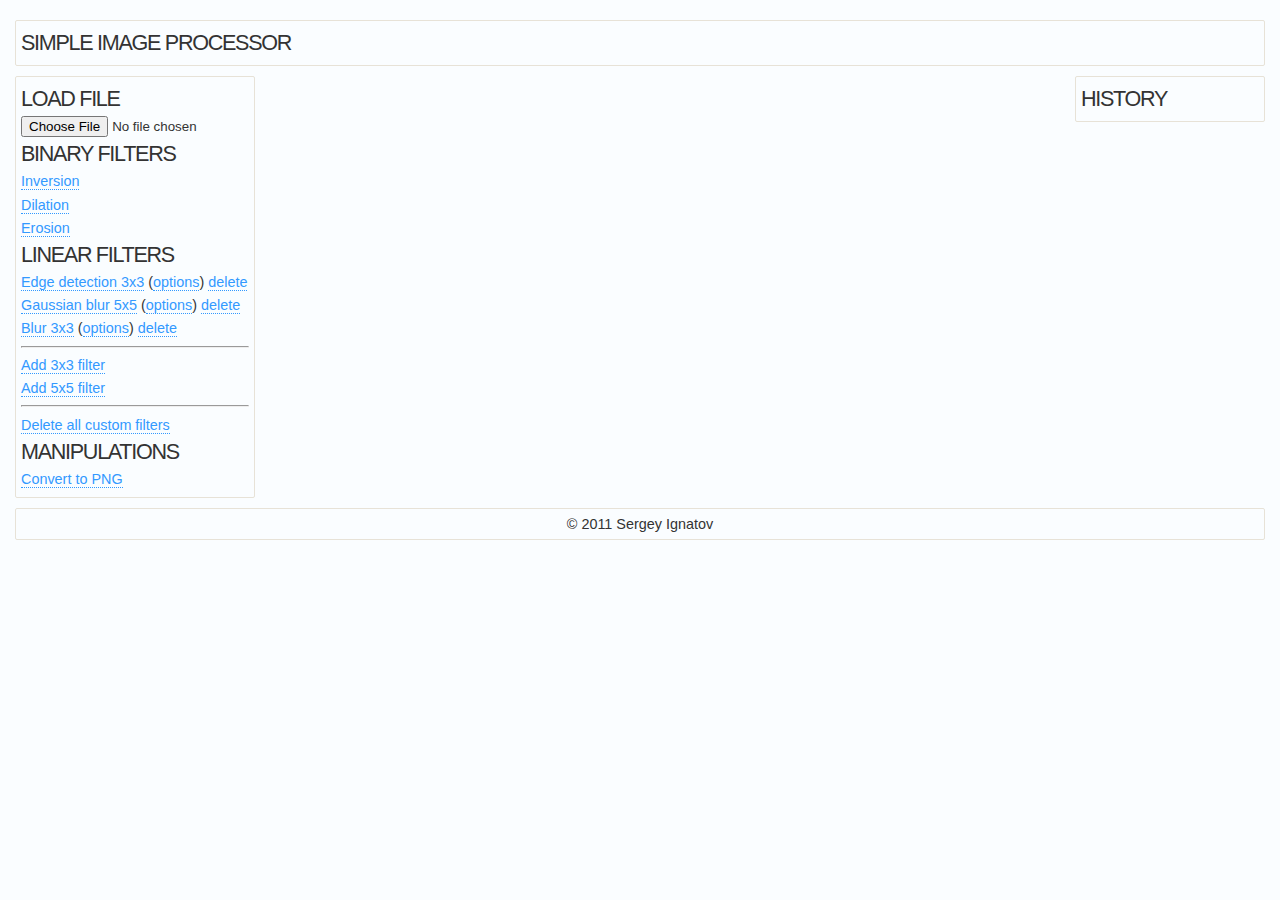
==== index.html @ 798ab056 "cleanup" ====
<!DOCTYPE html>
<html lang="en">
<head>
    <meta charset="utf-8">
    <title>Simple image processor</title>
    <link rel="stylesheet" type="text/css" href="css/style.css"/>
    <link rel="stylesheet" type="text/css" href="css/jquery.simpledialog.0.1.css"/>
</head>
<body>

<header>
    <hgroup>
        <h1>Simple image processor</h1>
    </hgroup>
</header>

<section id="actions">
    <h3>Load file</h3>

    <div id="files">
        <input type='file' id="file_loader" size="10"/>
    </div>
    <div id="filters">
        <h3>Binary filters</h3>

        <div id="binary_filters">
            <ul>
                <li><a href="#" id="inversion">Inversion</a></li>
                <li><a href="#" id="dilation">Dilation</a></li>
                <li><a href="#" id="erosion">Erosion</a></li>
            </ul>
        </div>

        <h3>Linear filters</h3>

        <div id="linear_filters">
            <ul id="linear_filters_list"></ul>
            <hr/>
            <ul>
                <li><a href="#" rel="add_3x3_filter_form" id="add_3x3_filter_dialog">Add 3x3 filter</a></li>
                <li><a href="#" rel="add_5x5_filter_form" id="add_5x5_filter_dialog">Add 5x5 filter</a></li>
            </ul>
            <hr/>
            <a href="#" id="clear_all">Delete all custom filters</a>
        </div>
    </div>

    <h3>Manipulations</h3>

    <div id="manipulations">
        <ul>
            <li><a href="#" id="convert_to_png">Convert to PNG</a></li>
        </ul>
    </div>
</section>

<article>
    <canvas id="canvas"></canvas>
    <div id="result"></div>
</article>

<section id="right">
    <h3>History</h3>

    <div id="history">
        <ul></ul>
    </div>
</section>

<footer>
    <div>&copy; 2011 Sergey Ignatov</div>
</footer>

<div id="add_3x3_filter_form" class="hidden">
    <label>
        Name: <input type="text" value="Name" size="10" id="3x3_filter_name">
    </label>
    <br>
    <label>
        Divider: <input type="text" value="1" size="10" id="3x3_filter_divider">
    </label>
    <table id="3x3_filter_kernel"></table>
    <br>
    <input type='submit' value="Save"
           onclick="ip.createFilter('#3x3_filter_name', '#3x3_filter_kernel', '#3x3_filter_divider')" class="close"/>
    <input type='submit' value="Cancel" class="close"/>
</div>

<div id="add_5x5_filter_form" class="hidden">
    <label>
        Name: <input type="text" value="Name" size="10" id="5x5_filter_name">
    </label>
    <br>
    <label>
        Divider: <input type="text" value="1" size="10" id="5x5_filter_divider">
    </label>
    <table id="5x5_filter_kernel"></table>
    <br>
    <input type='submit' value="Save"
           onclick="ip.createFilter('#5x5_filter_name', '#5x5_filter_kernel', '#5x5_filter_divider')" class="close"/>
    <input type='submit' value="Cancel" class="close"/>
</div>

<script type="text/javascript" src="js/jquery-1.5.js"></script>
<script type="text/javascript" src="js/jquery.simpledialog.0.1.js"></script>
<script type="text/javascript" src="js/jquery.json-2.2.js"></script>
<script type="text/javascript" src="js/utils.js"></script>
<script type="text/javascript" src="js/pixastic.custom.js"></script>
<script type="text/javascript" src="js/dilation.js"></script>
<script type="text/javascript" src="js/erosion.js"></script>
<script type="text/javascript" src="js/linear-filter.js"></script>
<script type="text/javascript" src="js/filter.js"></script>
<script type="text/javascript" src="js/ip.js"></script>
<script type="text/javascript" src="js/ui.js"></script>

</body>
</html>
---- css/style.css ----
.hidden {
    display: none;
}

section ul {
    margin: 0;
    padding: 0;
}

section li {
    list-style: none;
    margin: 0 0 3px 0;
    padding: 0;
}

section a {
    color: #3399ff;
    text-decoration: none;
    border-bottom: 1px dotted #3399ff;
}

body {
    background: #fafdff;
    font-family: "Myriad Pro", Myriad, Helvetica, Arial, sans-serif;
    font-size: 90%;
    color: #333333;
    margin: 20px auto;
    text-align: center;
    line-height: 1.4em;
    width: 1260px;
}

h1, h2, h3, h4, h5, h6 {
    font-family: Helvetica, Arial, sans-serif;
    font-size: 1.5em;
    letter-spacing: -0.06em;
    text-transform: uppercase;
    font-weight: normal;
    margin-top: 7px;
    margin-bottom: 7px;
}

header, section, footer {
    padding: 5px;
    margin: 5px;
}

article {
    margin: 5px;
}

header, section, footer {
    border-radius: 2px;
    border: 1px solid #e7e2d7;
}

header {
    display: block;
    position: relative;
    text-align: left;
}

nav {
    text-align: center;
    display: block;
}

nav ul {
    padding: 0;
    list-style-type: none;
    display: inline;
}

nav li {
    margin: 0 10px;
    padding: 0;
    list-style-type: none;
    display: inline;
}

section#actions {
    float: left;
    width: 228px;
    text-align: left;
    margin-bottom: 10px;
}

section#right {
    float: right;
    width: 178px;
    text-align: left;
}

article {
    float: left;
    width: 770px;
    text-align: left;
}

td {
    width: 20px;
}

footer {
    display: block;
    clear: both !important;
    width: 1238px;
}

.sd_content {
    text-align: left;
}
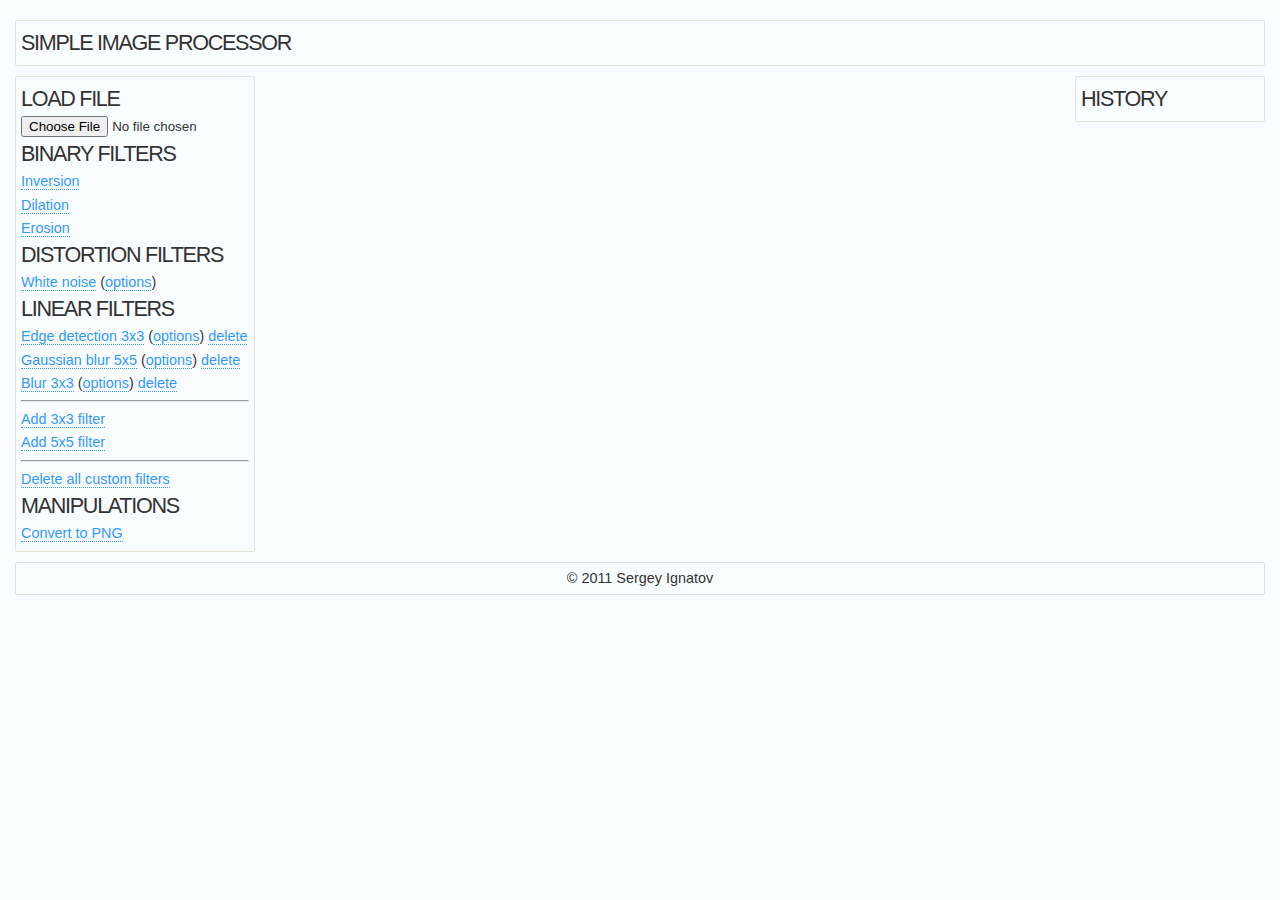
==== commit c68fc331: "white noise added" ====
--- a/index.html
+++ b/index.html
@@ -28,6 +28,24 @@
                 <li><a href="#" id="inversion">Inversion</a></li>
                 <li><a href="#" id="dilation">Dilation</a></li>
                 <li><a href="#" id="erosion">Erosion</a></li>
+            </ul>
+        </div>
+
+        <h3>Distortion filters</h3>
+
+        <div id="distortion_filters">
+            <ul>
+                <li>
+                    <a href="#" id="white_noise">White noise</a> (<a href="#" id="white_noise_options_link">options</a>)
+                    <div id="white_noise_options" class="hidden">
+                        <label>Probability: <input type="text" value="0.7" size="1" id="white_noise_probability">
+                            (0 &mdash; 1)</label><br>
+                        <label>Amount:
+                            <input type="text" value="100" size="2" id="white_noise_amount">
+                            (0 &mdash; 255)</label><br>
+                        <label>Mono: <input type="checkbox" id="white_noise_mono" checked="true"></label>
+                    </div>
+                </li>
             </ul>
         </div>
 
@@ -109,6 +127,7 @@
 <script type="text/javascript" src="js/dilation.js"></script>
 <script type="text/javascript" src="js/erosion.js"></script>
 <script type="text/javascript" src="js/linear-filter.js"></script>
+<script type="text/javascript" src="js/white-noise.js"></script>
 <script type="text/javascript" src="js/filter.js"></script>
 <script type="text/javascript" src="js/ip.js"></script>
 <script type="text/javascript" src="js/ui.js"></script>
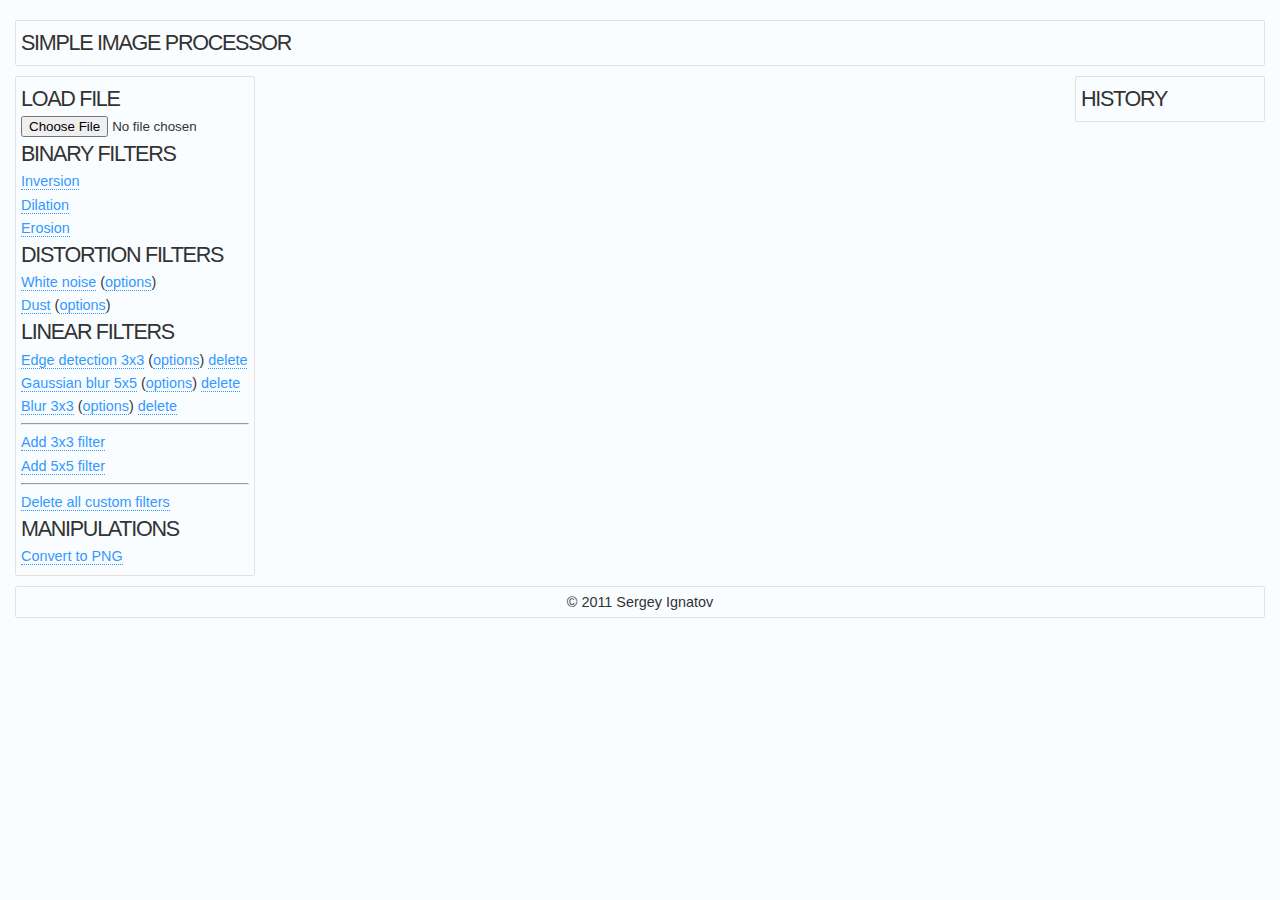
==== commit d479d5df: "dust added" ====
--- a/index.html
+++ b/index.html
@@ -44,6 +44,17 @@
                             <input type="text" value="100" size="2" id="white_noise_amount">
                             (0 &mdash; 255)</label><br>
                         <label>Mono: <input type="checkbox" id="white_noise_mono" checked="true"></label>
+                    </div>
+                </li>
+                <li>
+                    <a href="#" id="dust">Dust</a> (<a href="#" id="dust_options_link">options</a>)
+                    <div id="dust_options" class="hidden">
+                        <label>Probability: <input type="text" value="0.7" size="1" id="dust_probability">
+                            (0 &mdash; 1)</label><br>
+                        <label>Min:
+                            <input type="text" value="100" size="2" id="dust_min">
+                            (0 &mdash; 255)</label><br>
+                        <label>Mono: <input type="checkbox" id="dust_mono" checked="true"></label>
                     </div>
                 </li>
             </ul>
@@ -128,6 +139,7 @@
 <script type="text/javascript" src="js/erosion.js"></script>
 <script type="text/javascript" src="js/linear-filter.js"></script>
 <script type="text/javascript" src="js/white-noise.js"></script>
+<script type="text/javascript" src="js/dust.js"></script>
 <script type="text/javascript" src="js/filter.js"></script>
 <script type="text/javascript" src="js/ip.js"></script>
 <script type="text/javascript" src="js/ui.js"></script>
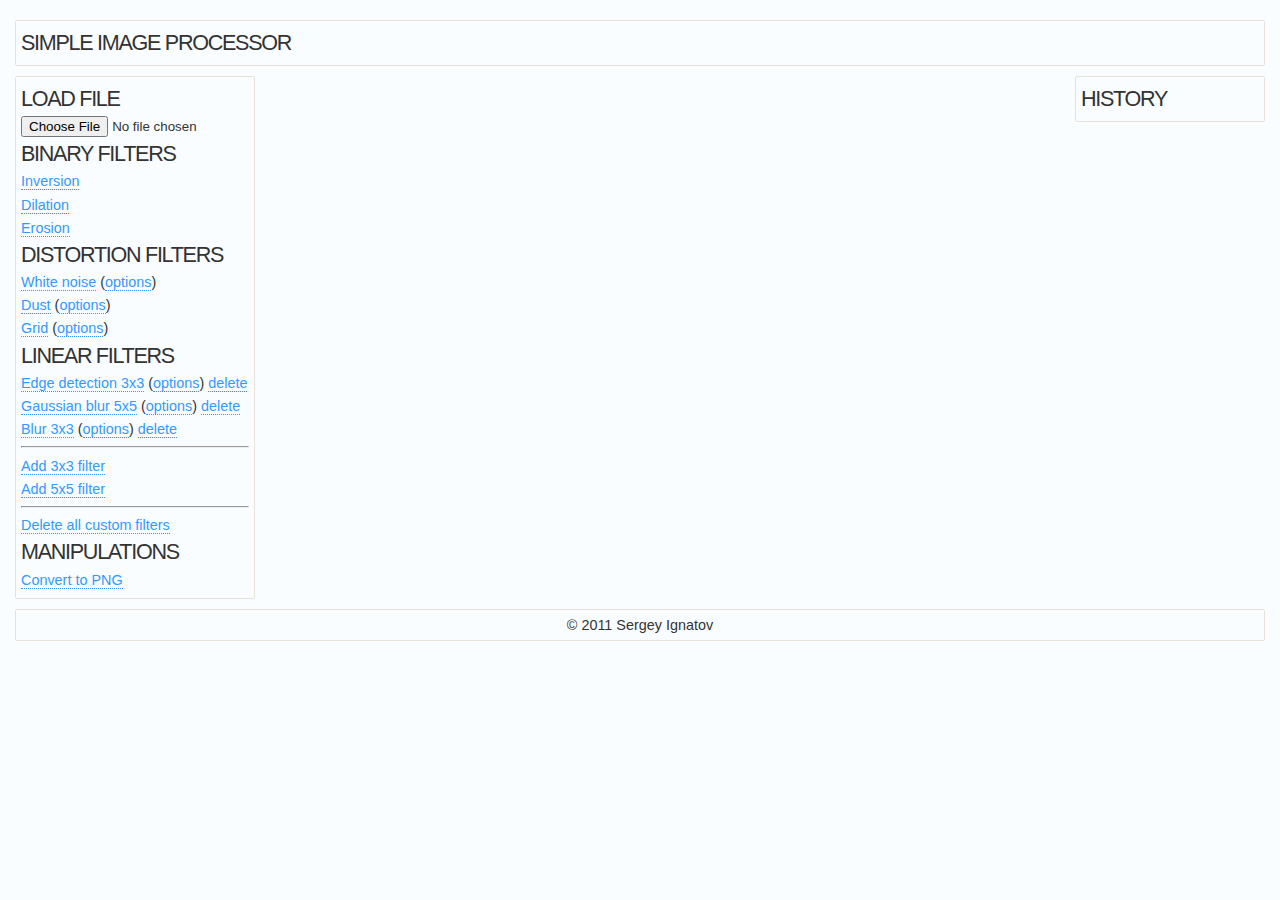
==== commit 3ce18351: "grid added" ====
--- a/index.html
+++ b/index.html
@@ -55,6 +55,14 @@
                             <input type="text" value="100" size="2" id="dust_min">
                             (0 &mdash; 255)</label><br>
                         <label>Mono: <input type="checkbox" id="dust_mono" checked="true"></label>
+                    </div>
+                </li>
+                <li>
+                    <a href="#" id="grid">Grid</a> (<a href="#" id="grid_options_link">options</a>)
+                    <div id="grid_options" class="hidden">
+                        <label>Color: <input type="text" id="grid_color" class="color" value="71BA1E"></label><br>
+                        <label>W: <input type="text" id="grid_step_x" value="10" size="2"></label><br>
+                        <label>H: <input type="text" id="grid_step_y" value="10" size="2"></label><br>
                     </div>
                 </li>
             </ul>
@@ -131,6 +139,7 @@
 </div>
 
 <script type="text/javascript" src="js/jquery-1.5.js"></script>
+<script type="text/javascript" src="js/jscolor/jscolor.js"></script>
 <script type="text/javascript" src="js/jquery.simpledialog.0.1.js"></script>
 <script type="text/javascript" src="js/jquery.json-2.2.js"></script>
 <script type="text/javascript" src="js/utils.js"></script>
@@ -140,6 +149,7 @@
 <script type="text/javascript" src="js/linear-filter.js"></script>
 <script type="text/javascript" src="js/white-noise.js"></script>
 <script type="text/javascript" src="js/dust.js"></script>
+<script type="text/javascript" src="js/grid.js"></script>
 <script type="text/javascript" src="js/filter.js"></script>
 <script type="text/javascript" src="js/ip.js"></script>
 <script type="text/javascript" src="js/ui.js"></script>
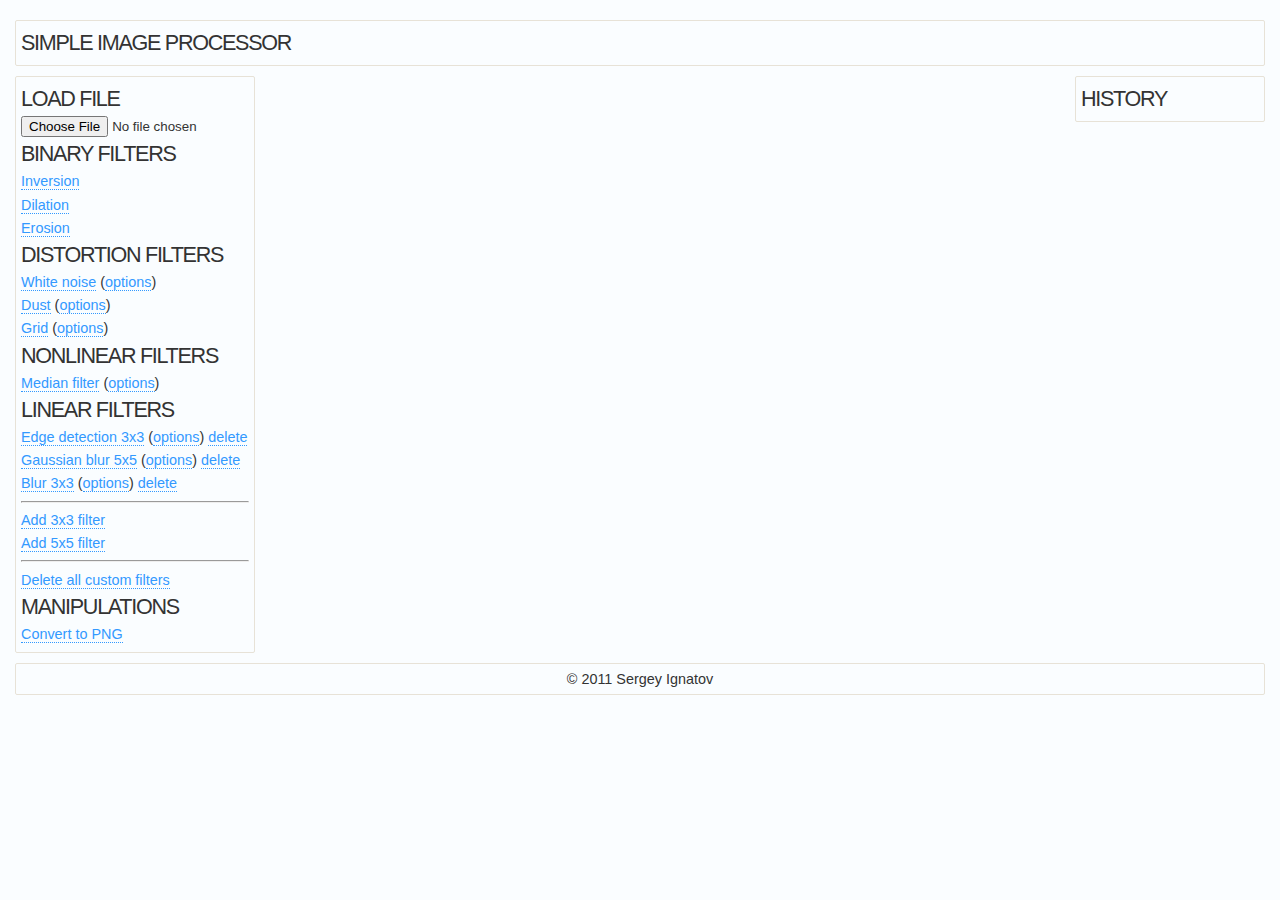
==== commit 42274e01: "median filter added" ====
--- a/index.html
+++ b/index.html
@@ -63,6 +63,18 @@
                         <label>Color: <input type="text" id="grid_color" class="color" value="71BA1E"></label><br>
                         <label>W: <input type="text" id="grid_step_x" value="10" size="2"></label><br>
                         <label>H: <input type="text" id="grid_step_y" value="10" size="2"></label><br>
+                    </div>
+                </li>
+            </ul>
+        </div>
+
+        <h3>Nonlinear filters</h3>
+        <div id="nonlinear_filters">
+            <ul>
+                <li>
+                    <a href="#" id="median_filter">Median filter</a> (<a href="#" id="median_filter_options_link">options</a>)
+                    <div id="median_filter_options" class="hidden">
+                          <label>Size: <input type="text" id="median_filter_size" value="2" size="2"></label><br>
                     </div>
                 </li>
             </ul>
@@ -150,6 +162,7 @@
 <script type="text/javascript" src="js/white-noise.js"></script>
 <script type="text/javascript" src="js/dust.js"></script>
 <script type="text/javascript" src="js/grid.js"></script>
+<script type="text/javascript" src="js/median-filter.js"></script>
 <script type="text/javascript" src="js/filter.js"></script>
 <script type="text/javascript" src="js/ip.js"></script>
 <script type="text/javascript" src="js/ui.js"></script>
